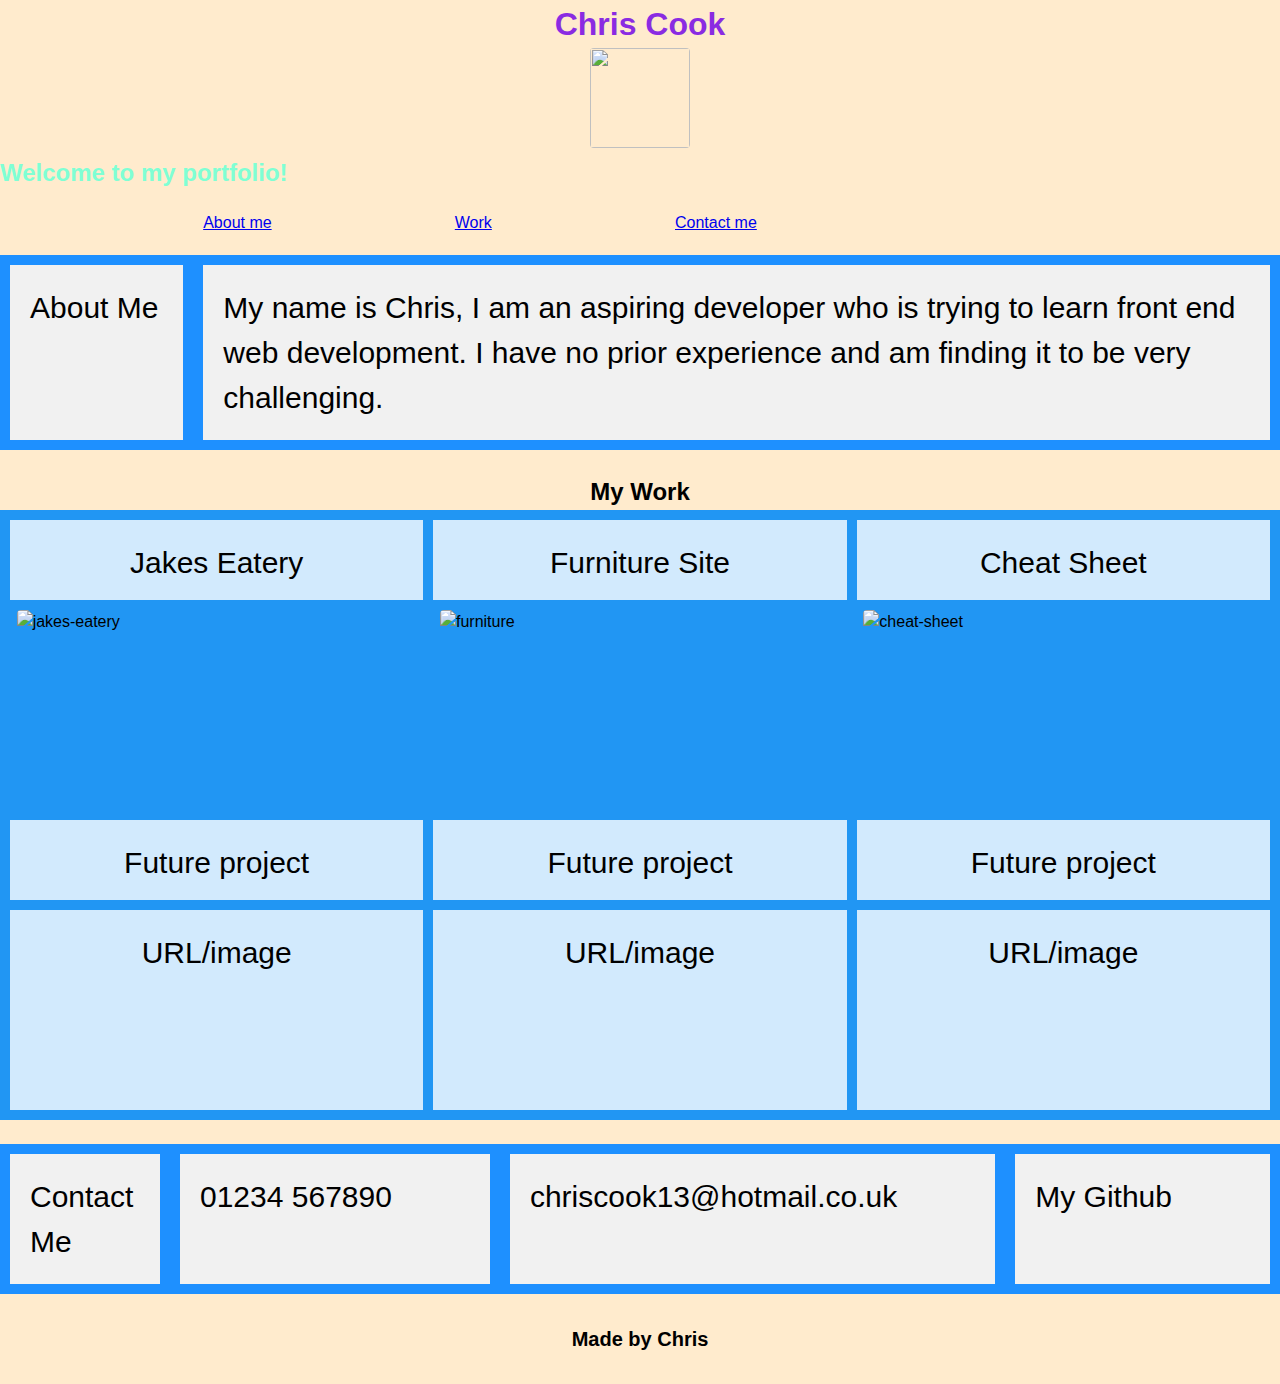
==== index.html @ 7ca0a383 "moved index file up a folder and adjusted image/css file path" ====
<!DOCTYPE html>
<html lang="en-gb">

<head>
  <meta charset="UTF-8">
  <meta name="viewport" content="width=device-width, initial-scale=1.0">
  <meta http-equiv="X-UA-Compatible" content="ie=edge">
  <title>Chris // Web Developer</title>
  <link rel="stylesheet" href="./starter/css/style.css" />

</head>

<body>
  
  <header>
    <nav id="navbar">
    <h1>Chris Cook</h1>
    <div>
      <img src="../Portfolio/starter/images/profile.png">
    </div>
    
    
  </header>

  <!-- hero banner -->
  <section class="hero-banner">
    <div>
      <h2>Welcome to my portfolio!</h2>

    <div id="navigation">

      <a href="#About-me">About me</a>
   
      <a href="#Work">Work</a>

      <a href="#Contact-me">Contact me</a>
  
</nav>
  </section>

  <main class="page-wrapper">
    <!-- about me -->
    <section class="flex-container" id="About-me" >
      <div style="flex-basis: 25%">About Me</div>
      <div style="flex-basis:auto">My name is Chris, I am an aspiring developer who is trying to learn front end web development.
         I have no prior experience and am finding it to be very challenging. </div>
    </section>

    <br>

    <!-- portfolio container -->
<section class="work-header" id="wh">
  <h2>My Work</h2>
</section>

    <section class="grid-container" id="Work">
   

  


        <div>Jakes Eatery</div>
        <div>Furniture Site</div>
        <div>Cheat Sheet</div>
        <img src="../Portfolio/starter/images/jakes-eatery.png" ID="jakeseatery" alt="jakes-eatery"></a>
        <img src="../Portfolio/starter/images/furniture.png" ID="furniture" alt="furniture"></a>
        <img src="../Portfolio/starter/images/cheat-sheet.png" ID="cheat-sheet" alt="cheat-sheet"></a>
        <div>Future project</div>
        <div>Future project</div>
        <div>Future project</div>
        <div>URL/image</div>
        <div>URL/image</div>
        <div>URL/image</div>
      </div>
      
    </section>

<br>

    <!-- contact -->
    <section class="flex-container" id="Contact-me">
      <div style="flex: 0 0 150px">Contact Me</div>
      <div style="flex-grow: 1">01234 567890</div>
      <div style="flex-grow: 1">chriscook13@hotmail.co.uk</div>
      <div style="flex-grow: 1">My Github</div>
    </section>
  </main>
</body>

<footer>
  <h2>Made by Chris</h2>

</footer>

</html>
---- starter/css/style.css ----
* {
  box-sizing: border-box;
}

body {
  margin: 0;
  padding: 0;
  font-family: 'Trebuchet MS', 'Lucida Sans Unicode', 'Lucida Grande', 'Lucida Sans', Arial, sans-serif;
  line-height: 1.5;
  background-color: blanchedalmond;

}

#navbar{
  text-align: center;
  color: blueviolet;
}

#navigation{
display:flex;
width:75%;
padding: 20px;
text-align: right;
justify-content:space-evenly;

}

img{
  border-radius: 4px;
  width: 100px;
  height: 100px;
}


.hero-banner{
  display: block;
  background-image: url(../images/02-hero-bg.png);
  height: 100px;
  background-position: center;
  background-repeat: no-repeat;
  background-size:cover;
  position: relative;
  color: aquamarine;



}

.flex-container {
  display: flex;
  background-color: DodgerBlue;
}

.flex-container > div {
  background-color: #f1f1f1;
  margin: 10px;
  padding: 20px;
  font-size: 30px;
  
}

#wh{
  text-align: center;
}

.grid-container {
  display: grid;
  grid-template-columns: auto auto auto;
  grid-template-rows: 80px 200px 80px 200px;
  gap: 10px;
  background-color: #2196F3;
  padding: 10px;
}

.grid-container > div {
  background-color: rgba(255, 255, 255, 0.8);
  text-align: Center;
  padding: 20px 0;
  font-size: 30px;
}

#jakeseatery {
  display: block;
margin-left: auto;
margin-right: auto;
width: 400px;
height: 200px;

}

#furniture {
  display: block;
margin-left: auto;
margin-right: auto;
width: 400px;
height: 200px;

}

#cheat-sheet {
  display: block;
margin-left: auto;
margin-right: auto;
width: 400px;
height: 200px;

}

h1,
h2,
h3,
h4,
h5,
h6 {
  margin: 0;
}

p {
  margin: 0;
}

footer {
  padding: 30px;
  clear: both;
  font-family: 'Trebuchet MS', 'Lucida Sans Unicode', 'Lucida Grande', 'Lucida Sans', Arial, sans-serif;
  text-align: center;
}

footer h2 {
  font-size: 20px;
}
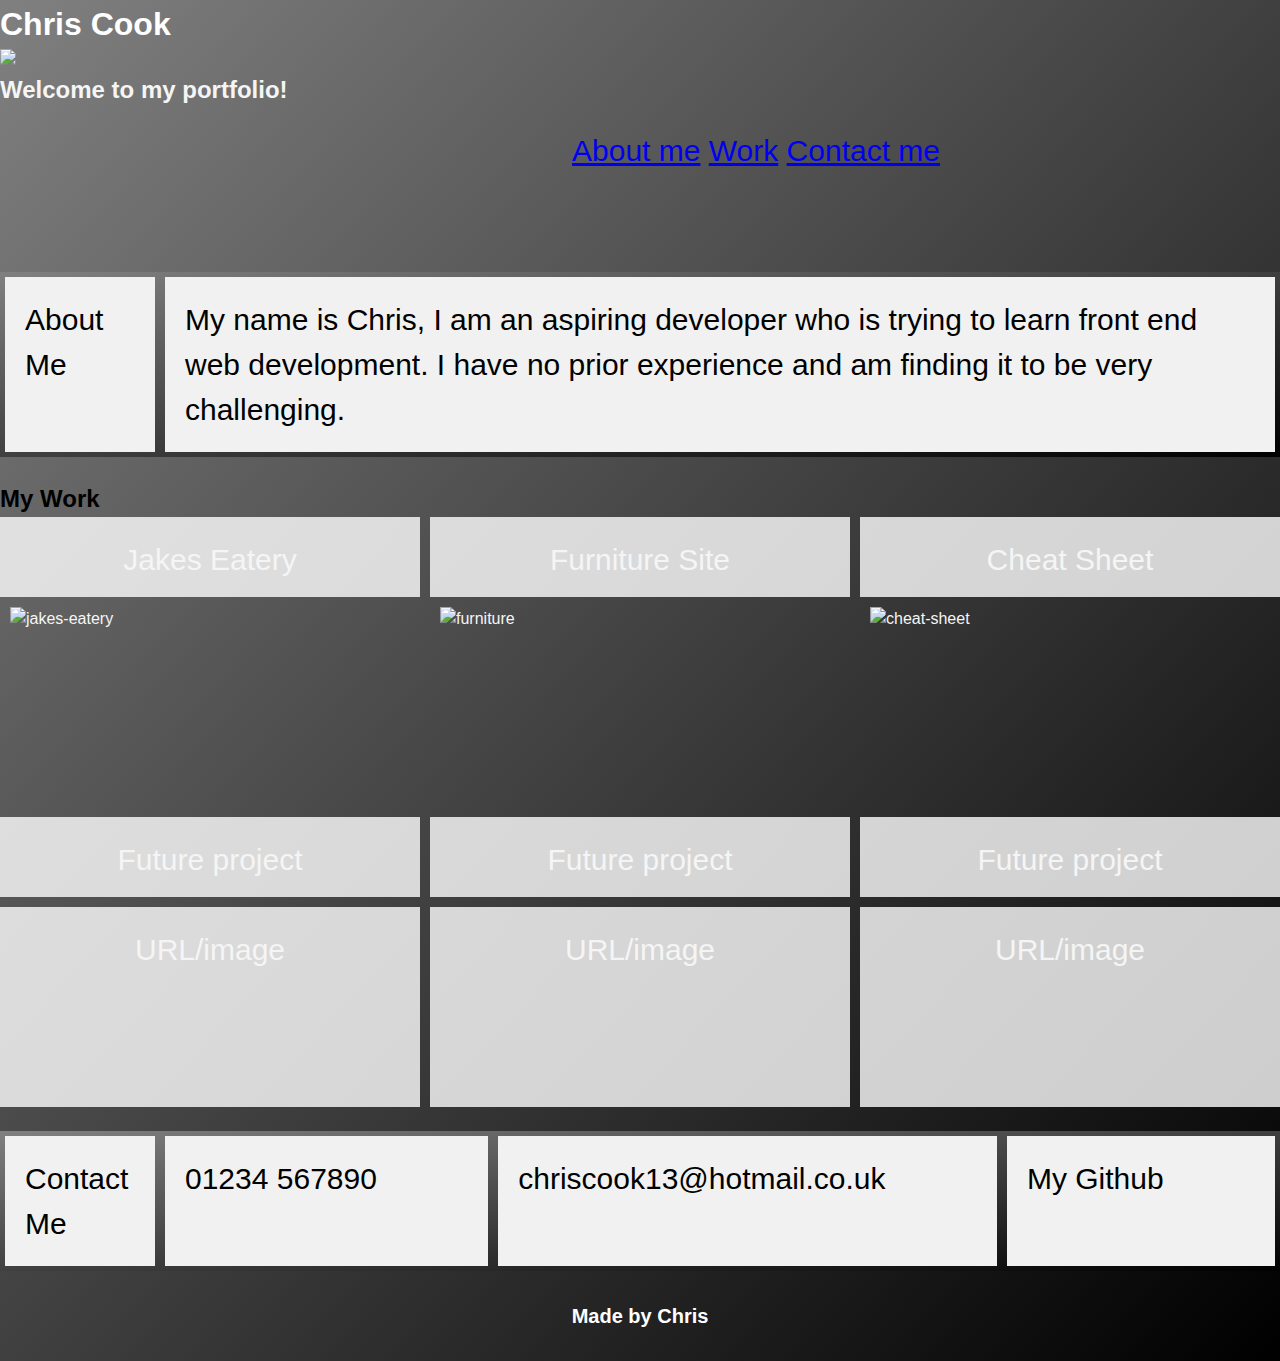
==== commit 0db5b706: "background colour chnage/adding github link into contact me" ====
--- a/index.html
+++ b/index.html
@@ -15,41 +15,52 @@
   <header>
     <nav id="navbar">
     <h1>Chris Cook</h1>
-    <div>
-      <img src="../Portfolio/starter/images/profile.png">
-    </div>
+  
     
     
   </header>
 
   <!-- hero banner -->
-  <section class="hero-banner">
+  <section class="hero-banner" ID="banner">
     <div>
-      <h2>Welcome to my portfolio!</h2>
+           
+        <img ID="profile" src="../Portfolio/starter/images/profile.png" >
+
+        <h2>Welcome to my portfolio!</h2>
+      
+    </div>
+    
+  
+      
 
     <div id="navigation">
-
+      <ul>
+    <li>
       <a href="#About-me">About me</a>
-   
+    </li>
+    <li>
       <a href="#Work">Work</a>
-
+    </li>
+    <li>
       <a href="#Contact-me">Contact me</a>
-  
+    </li>
+    </ul>
 </nav>
   </section>
+  <br>
 
   <main class="page-wrapper">
     <!-- about me -->
     <section class="flex-container" id="About-me" >
-      <div style="flex-basis: 25%">About Me</div>
-      <div style="flex-basis:auto">My name is Chris, I am an aspiring developer who is trying to learn front end web development.
+      <div style="flex: 0 0 150px">About Me</div>
+      <div style="flex-grow: 1">My name is Chris, I am an aspiring developer who is trying to learn front end web development.
          I have no prior experience and am finding it to be very challenging. </div>
     </section>
 
     <br>
 
     <!-- portfolio container -->
-<section class="work-header" id="wh">
+<section class="work-header" id="Work">
   <h2>My Work</h2>
 </section>
 
@@ -82,7 +93,7 @@
       <div style="flex: 0 0 150px">Contact Me</div>
       <div style="flex-grow: 1">01234 567890</div>
       <div style="flex-grow: 1">chriscook13@hotmail.co.uk</div>
-      <div style="flex-grow: 1">My Github</div>
+      <div style="flex-grow: 1" a href="https://github.com/CDCchris/">My Github</a>
     </section>
   </main>
 </body>
--- a/starter/css/style.css
+++ b/starter/css/style.css
@@ -7,13 +7,25 @@
   padding: 0;
   font-family: 'Trebuchet MS', 'Lucida Sans Unicode', 'Lucida Grande', 'Lucida Sans', Arial, sans-serif;
   line-height: 1.5;
-  background-color: blanchedalmond;
+  background-color: whitesmoke;
+  background-image: linear-gradient(to bottom right, grey, black)
 
 }
 
 #navbar{
-  text-align: center;
-  color: blueviolet;
+  text-align: left;
+  color: white;
+}
+
+#banner{
+  height:200px;
+}
+
+#profile{
+  height: 125px;
+  width: 125x;
+  border: black;
+  border-width: 5px;
 }
 
 #navigation{
@@ -21,26 +33,38 @@
 width:75%;
 padding: 20px;
 text-align: right;
-justify-content:space-evenly;
+justify-content:end;
+
+
 
 }
 
-img{
-  border-radius: 4px;
-  width: 100px;
-  height: 100px;
+ul {
+  list-style-type:none;
+  margin: 0;
+  padding: 0;
+  justify-content: ;
+  
 }
+
+li{
+  display: inline;
+  font-size: 30px;
+  color: whitesmoke;
+}
+
+
 
 
 .hero-banner{
   display: block;
-  background-image: url(../images/02-hero-bg.png);
+  background-image: url(../images/background.png);
   height: 100px;
   background-position: center;
   background-repeat: no-repeat;
   background-size:cover;
   position: relative;
-  color: aquamarine;
+  color: whitesmoke;
 
 
 
@@ -48,12 +72,13 @@
 
 .flex-container {
   display: flex;
-  background-color: DodgerBlue;
+  background-color: whitesmoke;
+  background-image: linear-gradient(to bottom right, grey, black)
 }
 
 .flex-container > div {
   background-color: #f1f1f1;
-  margin: 10px;
+  margin: 5px;
   padding: 20px;
   font-size: 30px;
   
@@ -61,6 +86,8 @@
 
 #wh{
   text-align: center;
+  text-decoration: underline;
+
 }
 
 .grid-container {
@@ -68,8 +95,12 @@
   grid-template-columns: auto auto auto;
   grid-template-rows: 80px 200px 80px 200px;
   gap: 10px;
-  background-color: #2196F3;
+  color: whitesmoke;
+  border:5px;
+  border-color: whitesmoke;
+  background-image: linear-gradient(to bottom right, grey, black)
   padding: 10px;
+
 }
 
 .grid-container > div {
@@ -77,6 +108,11 @@
   text-align: Center;
   padding: 20px 0;
   font-size: 30px;
+}
+
+#work{
+  text-decoration: underline;
+
 }
 
 #jakeseatery {
@@ -128,4 +164,5 @@
 
 footer h2 {
   font-size: 20px;
+  color: white;
 }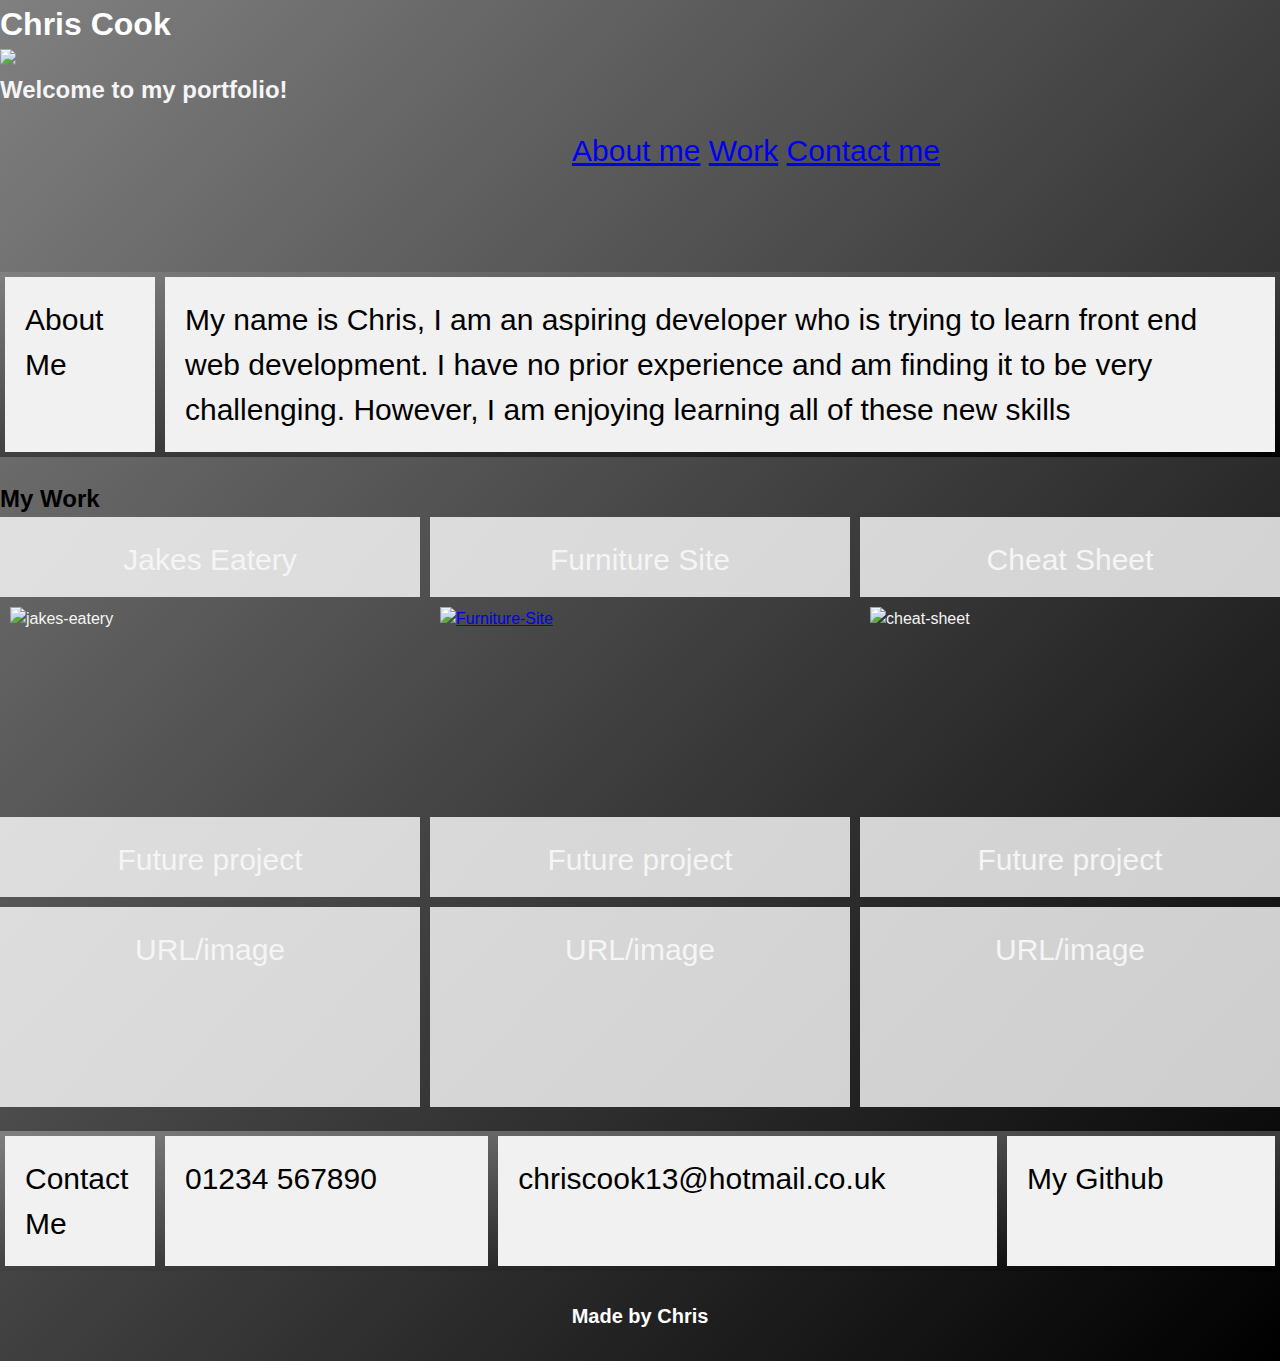
==== commit aec4f3ed: "added a link to furniture site image" ====
--- a/index.html
+++ b/index.html
@@ -54,7 +54,7 @@
     <section class="flex-container" id="About-me" >
       <div style="flex: 0 0 150px">About Me</div>
       <div style="flex-grow: 1">My name is Chris, I am an aspiring developer who is trying to learn front end web development.
-         I have no prior experience and am finding it to be very challenging. </div>
+         I have no prior experience and am finding it to be very challenging. However, I am enjoying learning all of these new skills </div>
     </section>
 
     <br>
@@ -74,7 +74,11 @@
         <div>Furniture Site</div>
         <div>Cheat Sheet</div>
         <img src="../Portfolio/starter/images/jakes-eatery.png" ID="jakeseatery" alt="jakes-eatery"></a>
-        <img src="../Portfolio/starter/images/furniture.png" ID="furniture" alt="furniture"></a>
+
+        <a href="https://cdcchris.github.io/Furniture-Site/">
+          <img src="../Portfolio/starter/images/furniture.png"
+           alt="Furniture-Site" ID="furniture" ></a>
+
         <img src="../Portfolio/starter/images/cheat-sheet.png" ID="cheat-sheet" alt="cheat-sheet"></a>
         <div>Future project</div>
         <div>Future project</div>
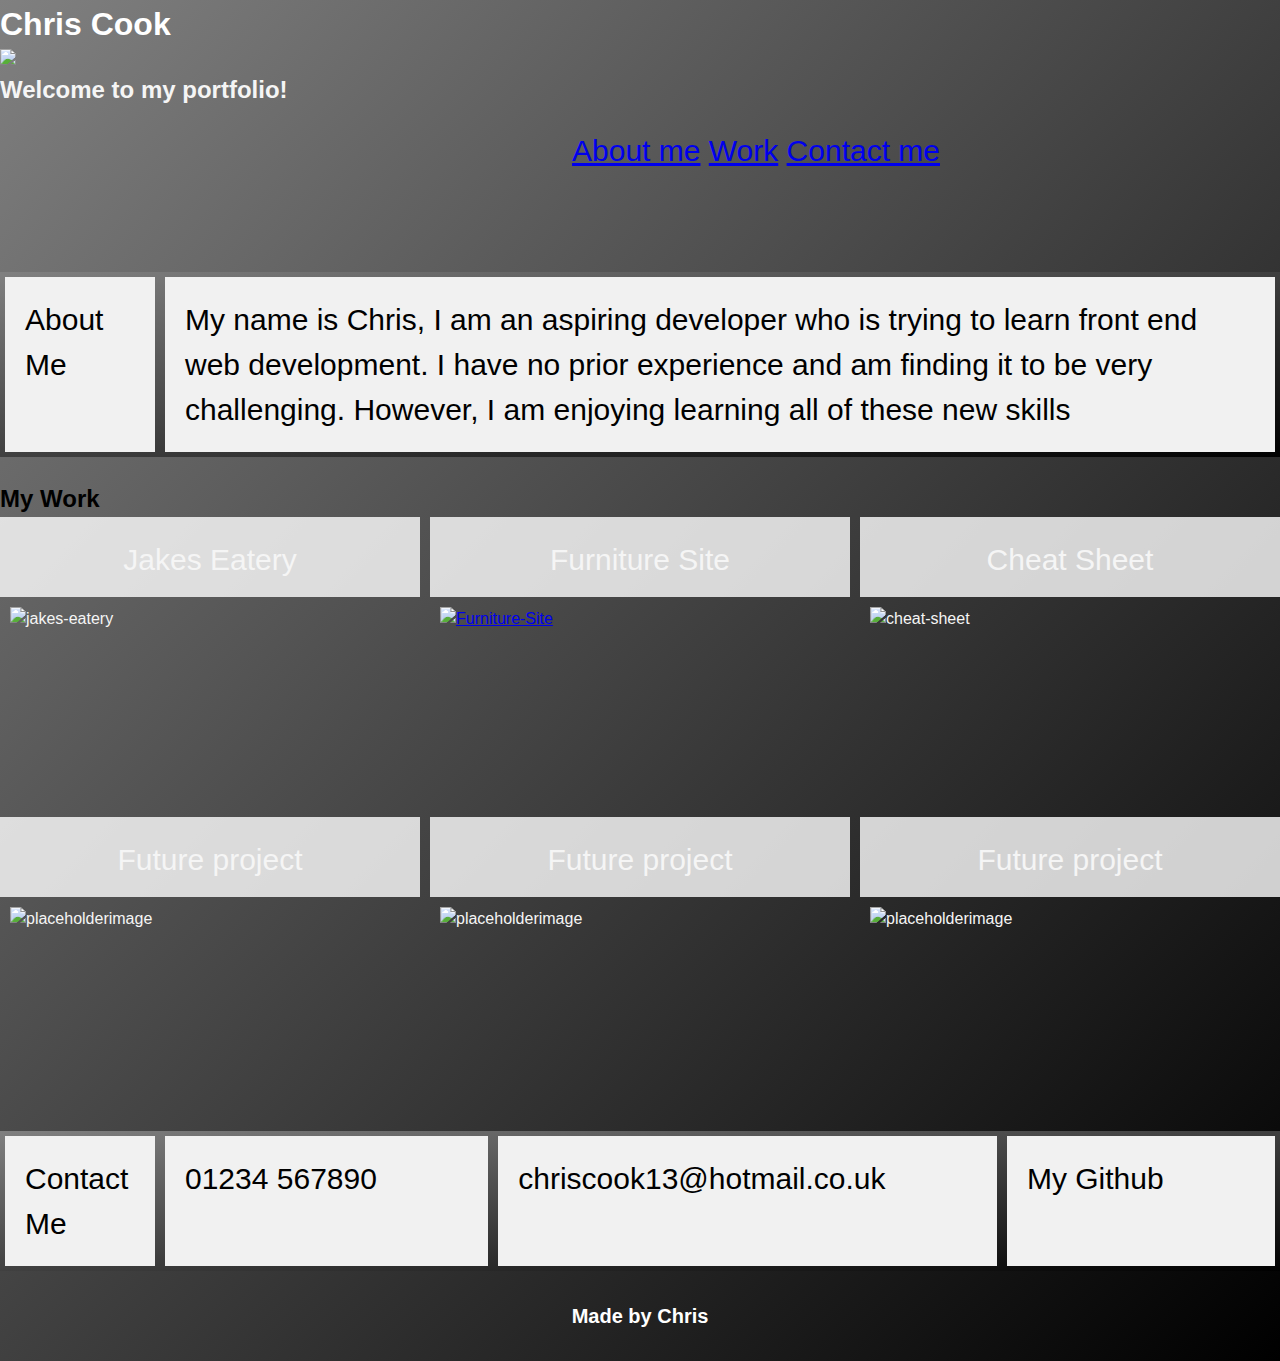
==== commit 8bc37c38: "added template pictures for future projects" ====
--- a/index.html
+++ b/index.html
@@ -29,9 +29,6 @@
         <h2>Welcome to my portfolio!</h2>
       
     </div>
-    
-  
-      
 
     <div id="navigation">
       <ul>
@@ -45,6 +42,7 @@
       <a href="#Contact-me">Contact me</a>
     </li>
     </ul>
+    </div>
 </nav>
   </section>
   <br>
@@ -65,10 +63,6 @@
 </section>
 
     <section class="grid-container" id="Work">
-   
-
-  
-
 
         <div>Jakes Eatery</div>
         <div>Furniture Site</div>
@@ -83,9 +77,9 @@
         <div>Future project</div>
         <div>Future project</div>
         <div>Future project</div>
-        <div>URL/image</div>
-        <div>URL/image</div>
-        <div>URL/image</div>
+        <img src="../Portfolio/starter/images/02-portfolio-1.jpg" ID="placeholder-image" alt="placeholderimage"></a>
+        <img src="../Portfolio/starter/images/02-portfolio-2.jpg" ID="placeholder-image" alt="placeholderimage"></a>
+        <img src="../Portfolio/starter/images/02-portfolio-3.jpg" ID="placeholder-image" alt="placeholderimage"></a>
       </div>
       
     </section>
--- a/starter/css/style.css
+++ b/starter/css/style.css
@@ -99,7 +99,7 @@
   border:5px;
   border-color: whitesmoke;
   background-image: linear-gradient(to bottom right, grey, black)
-  padding: 10px;
+  padding: 20px;
 
 }
 
@@ -110,7 +110,7 @@
   font-size: 30px;
 }
 
-#work{
+#work h2{
   text-decoration: underline;
 
 }
@@ -134,6 +134,15 @@
 }
 
 #cheat-sheet {
+  display: block;
+margin-left: auto;
+margin-right: auto;
+width: 400px;
+height: 200px;
+
+}
+
+#placeholder-image {
   display: block;
 margin-left: auto;
 margin-right: auto;
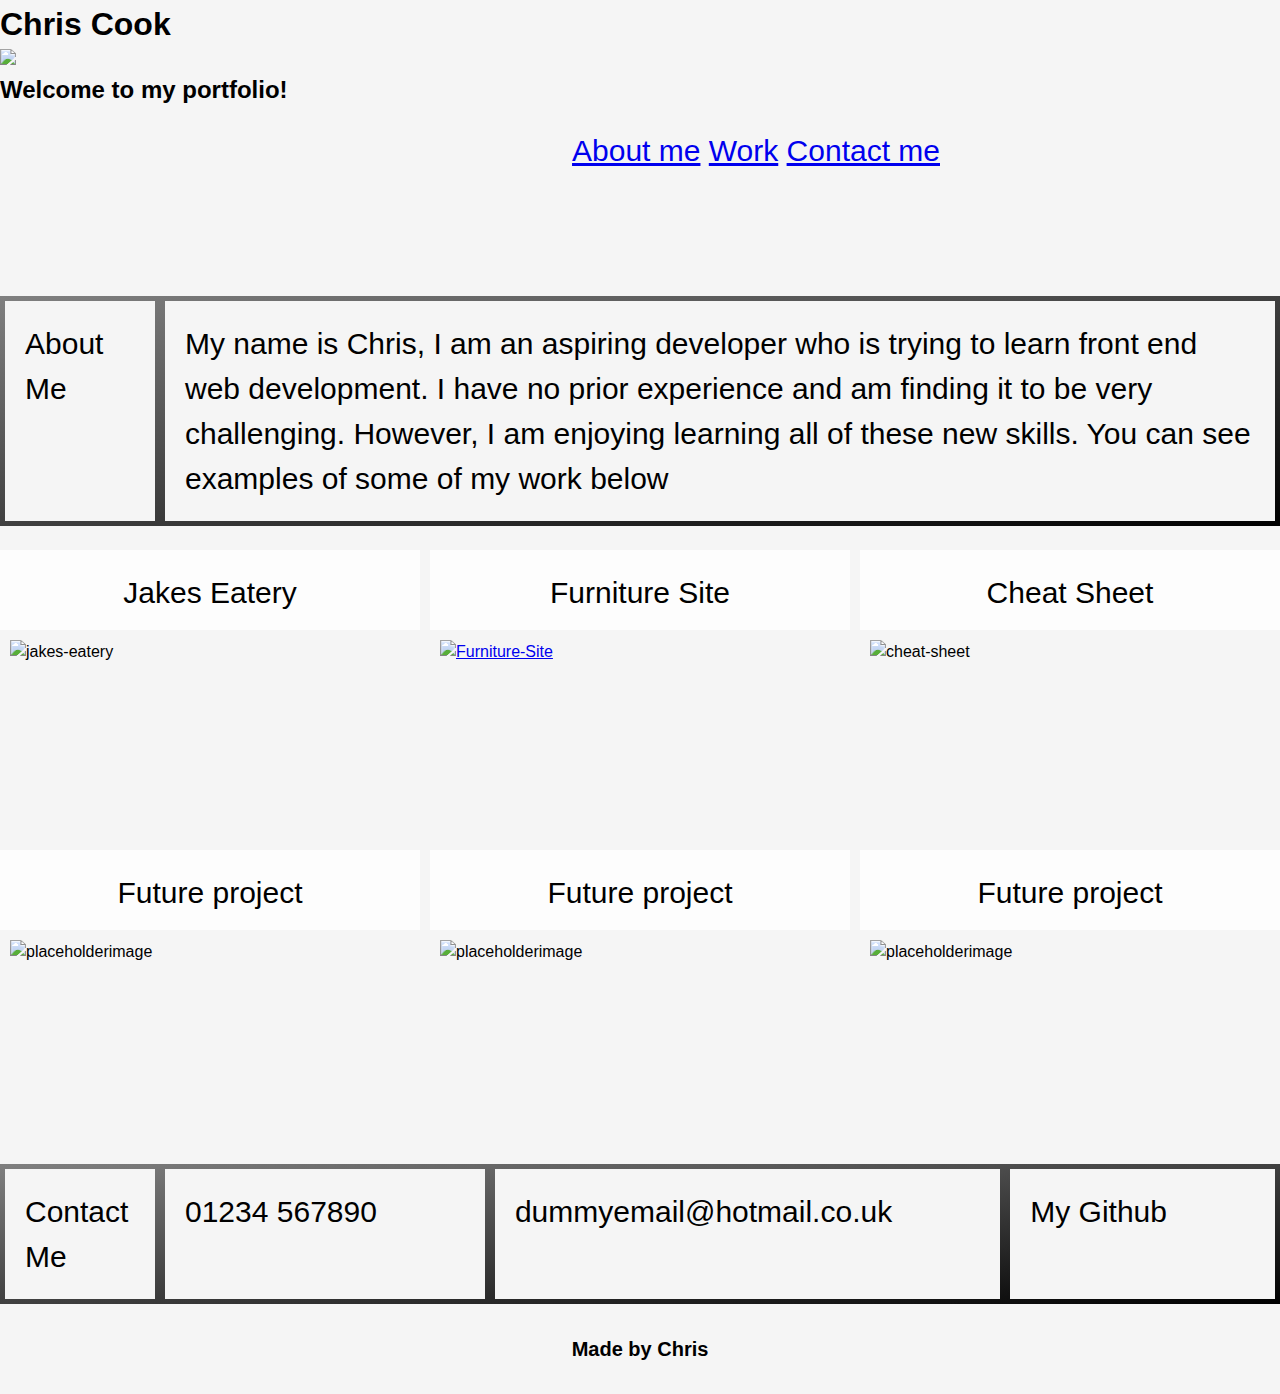
==== commit 40097265: "changed background and text colours" ====
--- a/index.html
+++ b/index.html
@@ -46,21 +46,21 @@
 </nav>
   </section>
   <br>
+  <br>
 
   <main class="page-wrapper">
     <!-- about me -->
     <section class="flex-container" id="About-me" >
       <div style="flex: 0 0 150px">About Me</div>
       <div style="flex-grow: 1">My name is Chris, I am an aspiring developer who is trying to learn front end web development.
-         I have no prior experience and am finding it to be very challenging. However, I am enjoying learning all of these new skills </div>
+         I have no prior experience and am finding it to be very challenging. However, I am enjoying learning all of these new skills.
+        You can see examples of some of my work below </div>
     </section>
 
     <br>
 
     <!-- portfolio container -->
-<section class="work-header" id="Work">
-  <h2>My Work</h2>
-</section>
+
 
     <section class="grid-container" id="Work">
 
@@ -90,7 +90,7 @@
     <section class="flex-container" id="Contact-me">
       <div style="flex: 0 0 150px">Contact Me</div>
       <div style="flex-grow: 1">01234 567890</div>
-      <div style="flex-grow: 1">chriscook13@hotmail.co.uk</div>
+      <div style="flex-grow: 1">dummyemail@hotmail.co.uk</div>
       <div style="flex-grow: 1" a href="https://github.com/CDCchris/">My Github</a>
     </section>
   </main>
--- a/starter/css/style.css
+++ b/starter/css/style.css
@@ -8,13 +8,13 @@
   font-family: 'Trebuchet MS', 'Lucida Sans Unicode', 'Lucida Grande', 'Lucida Sans', Arial, sans-serif;
   line-height: 1.5;
   background-color: whitesmoke;
-  background-image: linear-gradient(to bottom right, grey, black)
+  
 
 }
 
 #navbar{
   text-align: left;
-  color: white;
+  color: black;
 }
 
 #banner{
@@ -64,7 +64,7 @@
   background-repeat: no-repeat;
   background-size:cover;
   position: relative;
-  color: whitesmoke;
+  color: black;
 
 
 
@@ -77,7 +77,7 @@
 }
 
 .flex-container > div {
-  background-color: #f1f1f1;
+  background-color: whitesmoke;
   margin: 5px;
   padding: 20px;
   font-size: 30px;
@@ -95,9 +95,7 @@
   grid-template-columns: auto auto auto;
   grid-template-rows: 80px 200px 80px 200px;
   gap: 10px;
-  color: whitesmoke;
-  border:5px;
-  border-color: whitesmoke;
+  color: black;
   background-image: linear-gradient(to bottom right, grey, black)
   padding: 20px;
 
@@ -173,5 +171,5 @@
 
 footer h2 {
   font-size: 20px;
-  color: white;
+  color: black;
 }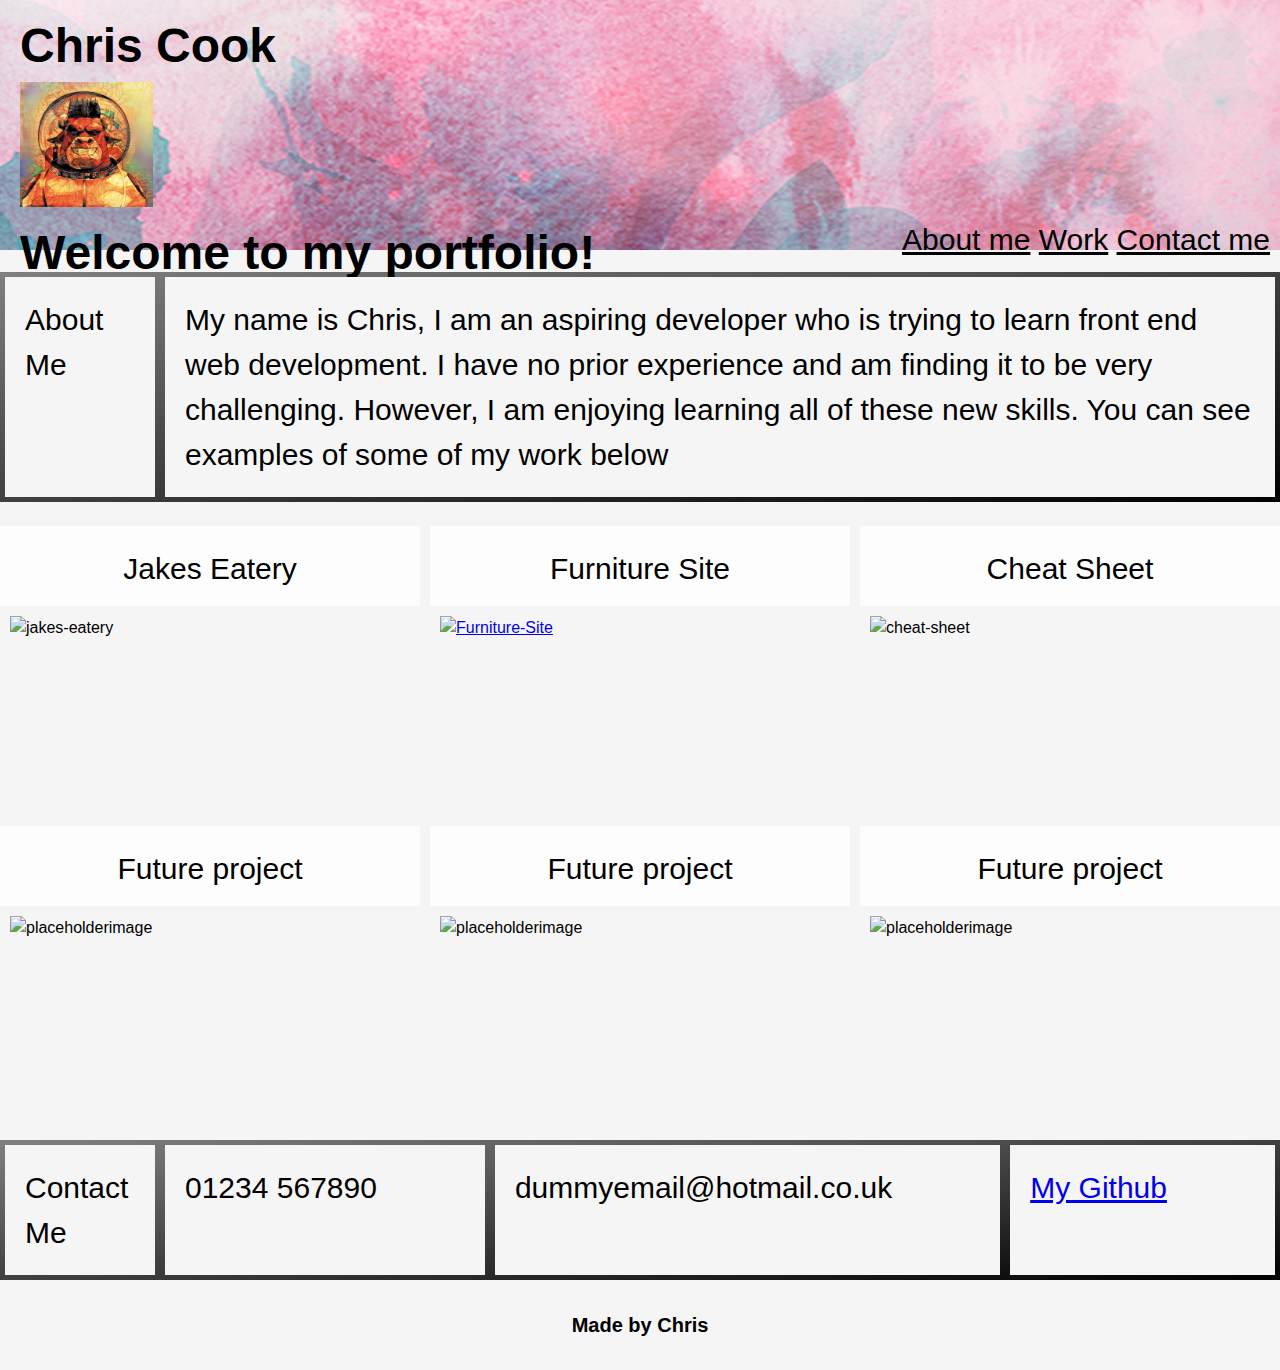
==== commit 77568e03: "moved nav bar into hero banner, chnaged hero banner image and added url to my github" ====
--- a/index.html
+++ b/index.html
@@ -13,38 +13,42 @@
 <body>
   
   <header>
-    <nav id="navbar">
-    <h1>Chris Cook</h1>
+   
   
     
     
   </header>
 
   <!-- hero banner -->
-  <section class="hero-banner" ID="banner">
-    <div>
-           
-        <img ID="profile" src="../Portfolio/starter/images/profile.png" >
+  <section class="hero-banner" id="banner">
+    <div class="herobanner">
+        
+      <nav id="navbar">
+        <h1>Chris Cook</h1>
 
-        <h2>Welcome to my portfolio!</h2>
-      
+        <img id="profile" src="./starter/images/profile.png" >
+
+        <div id="navigation">
+          <h1>Welcome to my portfolio!</h1>
+          <ul class="nav-items">
+            <li>
+              <a href="#About-me">About me</a>
+            </li>
+            <li>
+              <a href="#Work">Work</a>
+            </li>
+            <li>
+              <a href="#Contact-me">Contact me</a>
+            </li>
+        </ul>
+        </div>
+
     </div>
 
-    <div id="navigation">
-      <ul>
-    <li>
-      <a href="#About-me">About me</a>
-    </li>
-    <li>
-      <a href="#Work">Work</a>
-    </li>
-    <li>
-      <a href="#Contact-me">Contact me</a>
-    </li>
-    </ul>
-    </div>
+
 </nav>
   </section>
+  <br>
   <br>
   <br>
 
@@ -91,7 +95,7 @@
       <div style="flex: 0 0 150px">Contact Me</div>
       <div style="flex-grow: 1">01234 567890</div>
       <div style="flex-grow: 1">dummyemail@hotmail.co.uk</div>
-      <div style="flex-grow: 1" a href="https://github.com/CDCchris/">My Github</a>
+      <div style="flex-grow: 1"><a href="https://github.com/CDCchris/" target="_blank">My Github</a></div>
     </section>
   </main>
 </body>
--- a/starter/css/style.css
+++ b/starter/css/style.css
@@ -12,29 +12,47 @@
 
 }
 
+.herobanner {
+  background: url("../images/background2.png");
+  width: 100%;
+  height: 250px;
+  background-size: cover;
+}
+
 #navbar{
-  text-align: left;
+  text-align:start;
+  padding: 10px;
+  padding-left: 20px;
   color: black;
+  font-size: x-large;
+  
+}
+
+.nav-items li a {
+  color: #000;
 }
 
 #banner{
   height:200px;
 }
 
-#profile{
+#herobanner{
+  height: 200px;
+  width: auto;
+}
+
+#profile {
   height: 125px;
   width: 125x;
   border: black;
-  border-width: 5px;
+  border-color: black
 }
 
 #navigation{
-display:flex;
-width:75%;
-padding: 20px;
-text-align: right;
-justify-content:end;
-
+display: flex;
+width:auto;
+justify-content: space-between;
+font-size: x-large;
 
 
 }
@@ -56,9 +74,9 @@
 
 
 
-.hero-banner{
+/*.hero-banner{
   display: block;
-  background-image: url(../images/background.png);
+  background-image: url("./starter/images/herobanner.png");
   height: 100px;
   background-position: center;
   background-repeat: no-repeat;
@@ -68,7 +86,7 @@
 
 
 
-}
+}*/
 
 .flex-container {
   display: flex;
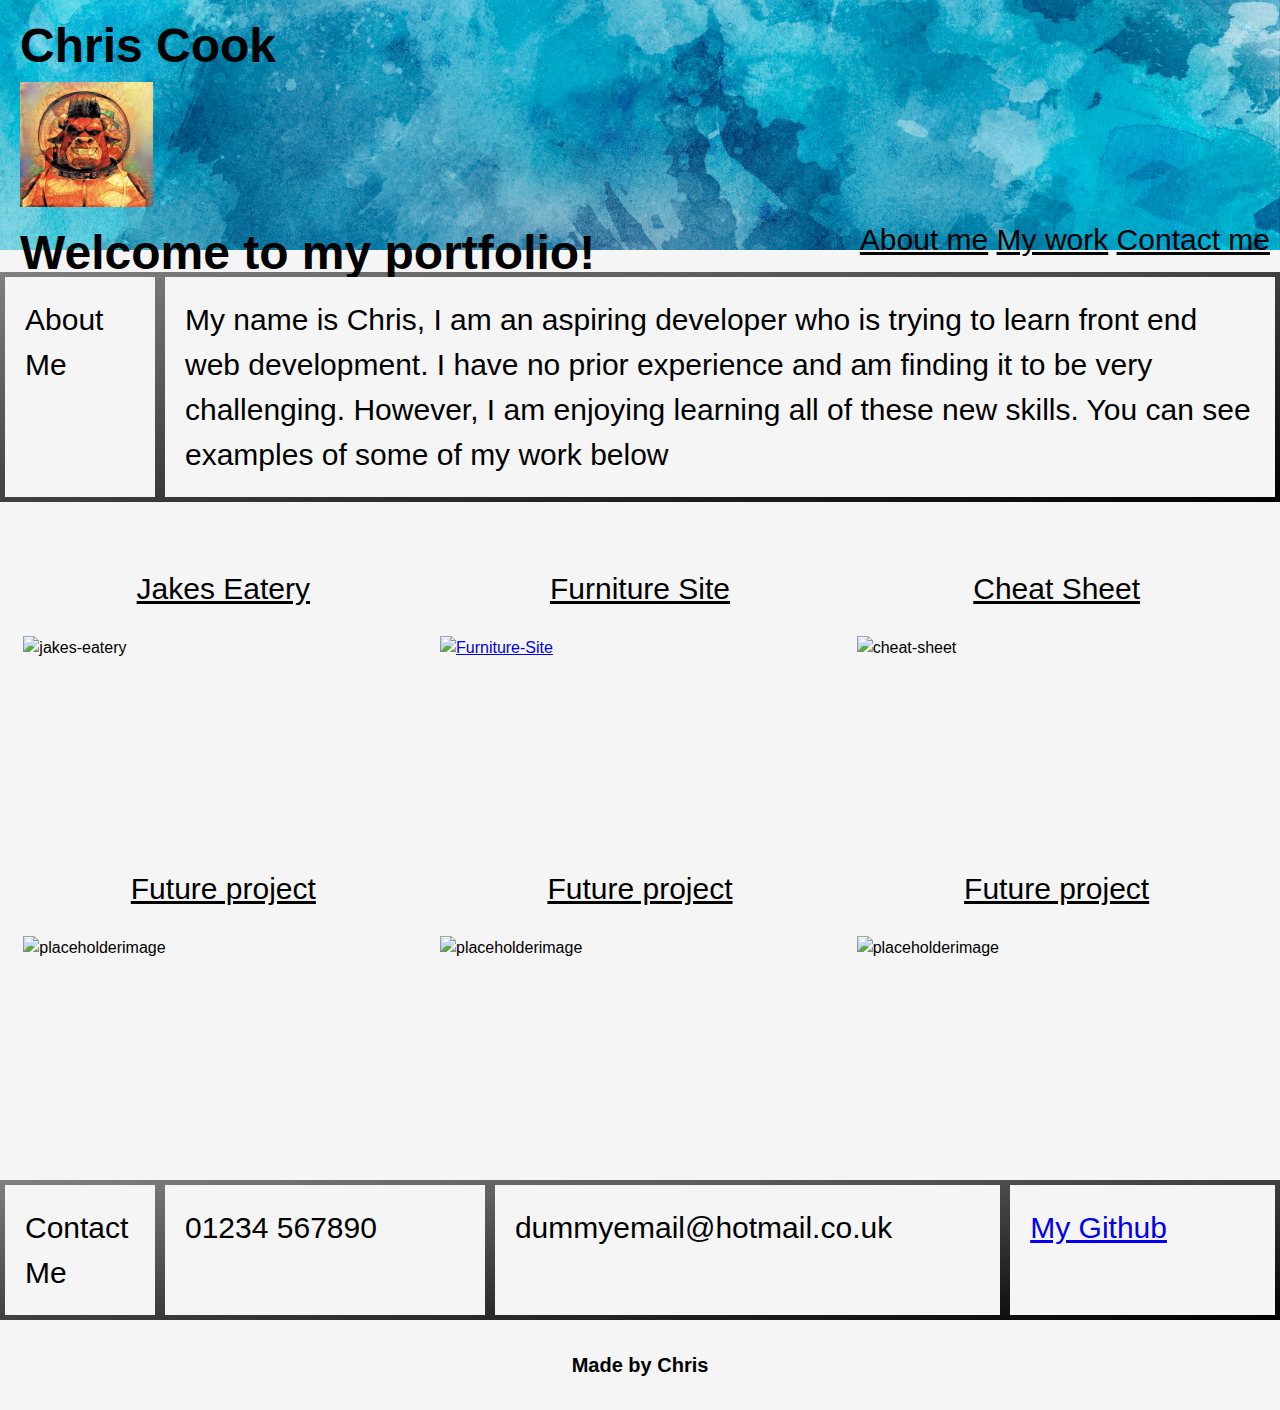
==== commit 5e4f9dd7: "added media queries for different screen sizes" ====
--- a/index.html
+++ b/index.html
@@ -35,7 +35,7 @@
               <a href="#About-me">About me</a>
             </li>
             <li>
-              <a href="#Work">Work</a>
+              <a href="#Work">My work</a>
             </li>
             <li>
               <a href="#Contact-me">Contact me</a>
@@ -105,4 +105,7 @@
 
 </footer>
 
-</html>+
+
+</html>
+
--- a/starter/css/style.css
+++ b/starter/css/style.css
@@ -73,21 +73,6 @@
 
 
 
-
-/*.hero-banner{
-  display: block;
-  background-image: url("./starter/images/herobanner.png");
-  height: 100px;
-  background-position: center;
-  background-repeat: no-repeat;
-  background-size:cover;
-  position: relative;
-  color: black;
-
-
-
-}*/
-
 .flex-container {
   display: flex;
   background-color: whitesmoke;
@@ -114,19 +99,21 @@
   grid-template-rows: 80px 200px 80px 200px;
   gap: 10px;
   color: black;
-  background-image: linear-gradient(to bottom right, grey, black)
+  background-color: whitesmoke;
   padding: 20px;
 
 }
 
 .grid-container > div {
-  background-color: rgba(255, 255, 255, 0.8);
+  background-color: whitesmoke;
   text-align: Center;
   padding: 20px 0;
   font-size: 30px;
-}
-
-#work h2{
+  text-decoration: underline;
+}
+
+#work {
+  background-color: none;
   text-decoration: underline;
 
 }
@@ -190,4 +177,47 @@
 footer h2 {
   font-size: 20px;
   color: black;
+}
+
+@media only screen and (max-width: 1200px) {
+
+  nav h1{
+    font-size: 20px;
+  }
+}
+
+@media only screen and (max-width: 800px) {
+  #navbar{
+    visibility: hidden;
+  }
+  nav h1{
+    font-size: 20px;
+  }
+  .hero-banner img{
+    visibility: hidden;
+  }
+  .title h3{
+    font-size: 40px;
+  }
+  #AboutMeGrid{
+    height: 400px;
+  }
+}
+
+@media only screen and (max-width: 600px) {
+  #navbar{
+    visibility: hidden;
+  }
+  nav h1{
+    font-size: 20px;
+  }
+  .hero-banner img{
+    visibility: hidden;
+  }
+  .title h3{
+    font-size:25px;
+  }
+  #AboutMeGrid{
+    height: 400%;
+  }
 }